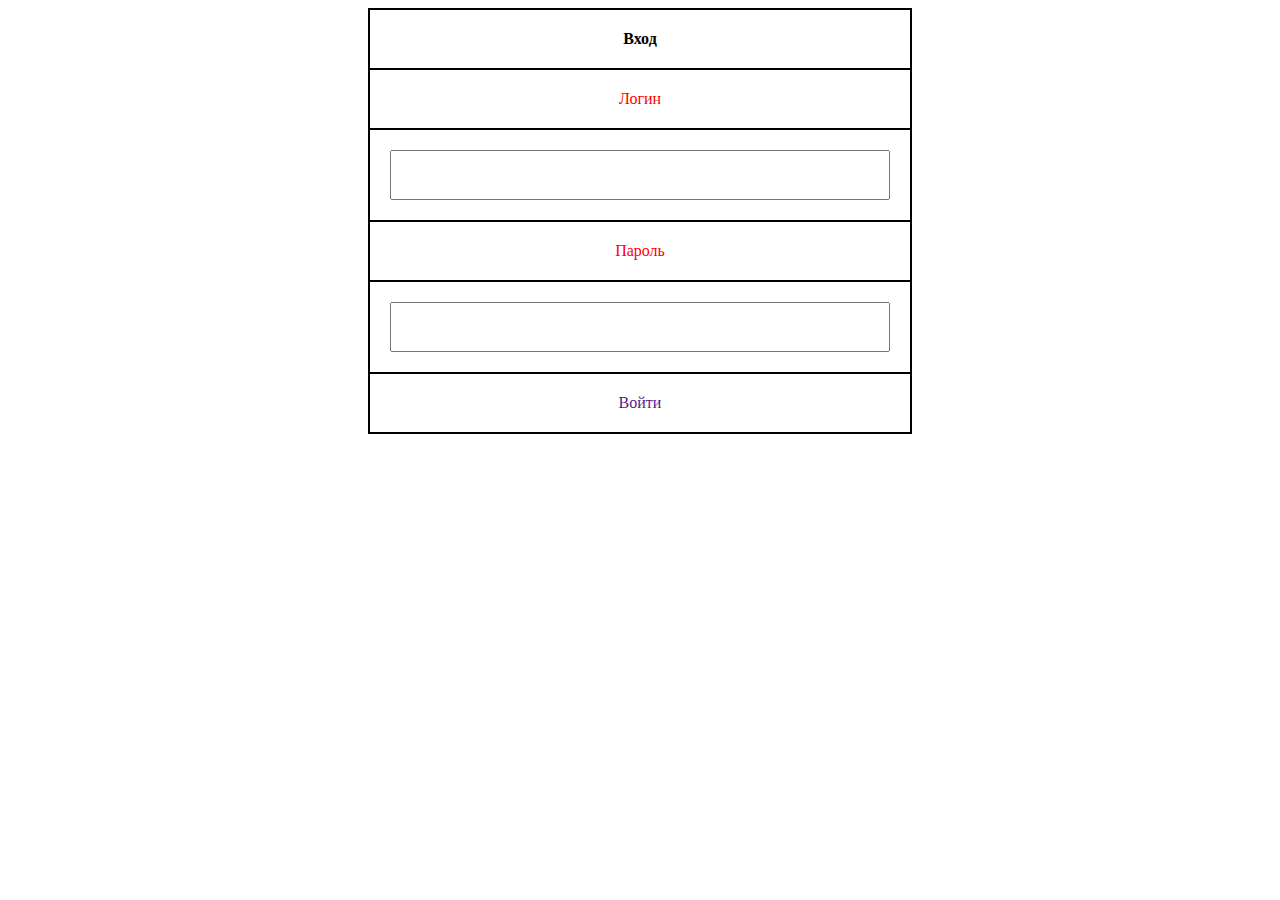
==== sign.html @ 90aacbbf "Create sign.html" ====
<html>
<body>
<table align=center cellpadding=20px class="a" >
 <th >Вход</th>
   <tr>
    <td class="b"> Логин</td>
    
   </tr>
   <tr>
   <td>
   <input type="text">
   </td>
   </tr>
   
   <tr>
   <td class="b">Пароль</td>
   </tr>
   
   <tr>
   <td ><input type="text"></td>
   </tr>
   
   <tr>
   <td>
   <a href="">Войти </a>
   </td>
   </tr>
</table>
</body>
</html>
<style>
table{background:white}
.a{border:2px solid black; border-collapse:collapse;text-align:center;width:500;border-spacing: 20 px}
td{border:2px solid black}
a{text-decoration:none}
td.b{color:red}
input{width:500px; height:50px}
body{background:url(http://www.cruzo.net/user/images/k/ecc3ecf42c75db1ffce5d06cbe95b1e6_644.jpg)}
</style>
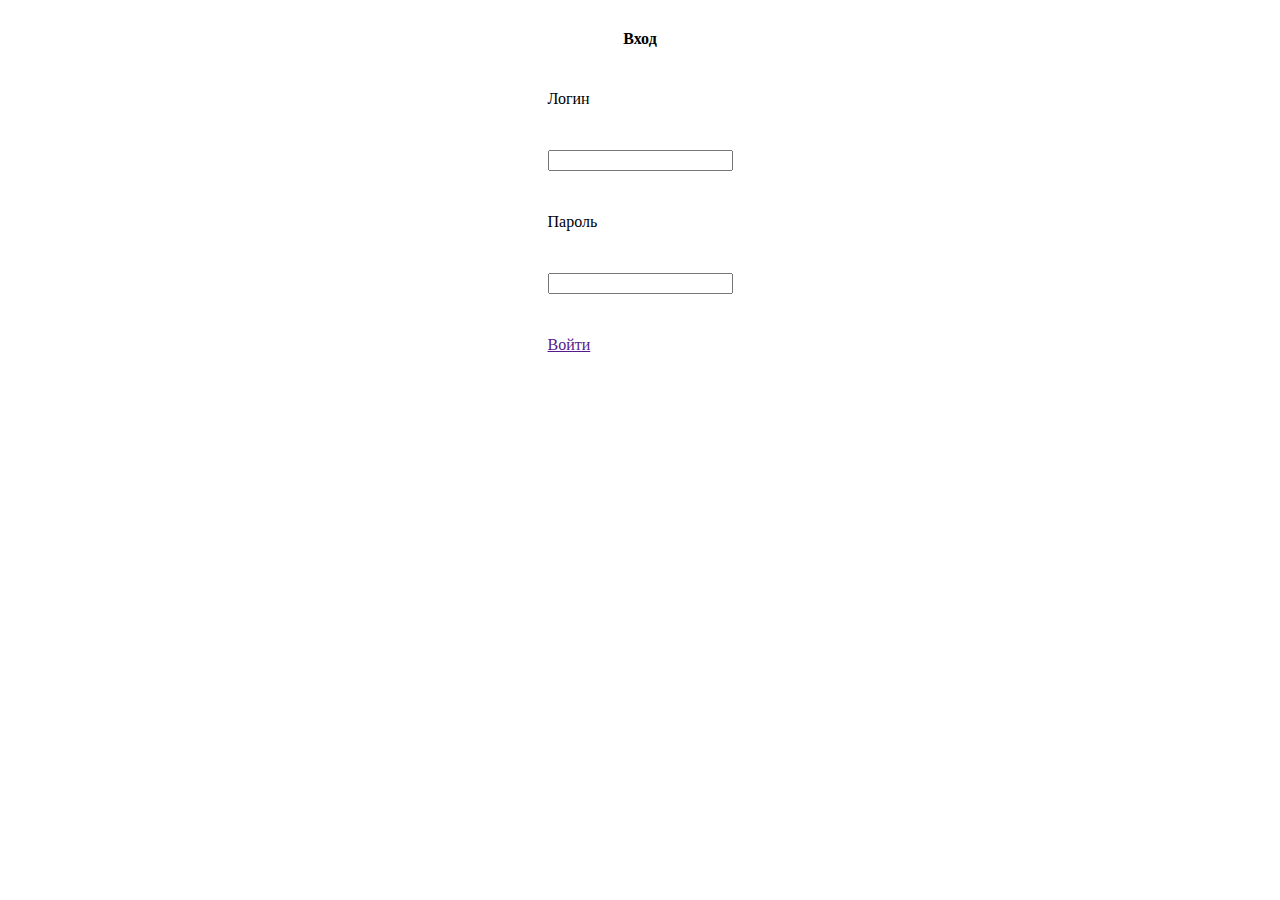
==== commit e66f1913: "Update sign.html" ====
--- a/sign.html
+++ b/sign.html
@@ -28,12 +28,4 @@
 </table>
 </body>
 </html>
-<style>
-table{background:white}
-.a{border:2px solid black; border-collapse:collapse;text-align:center;width:500;border-spacing: 20 px}
-td{border:2px solid black}
-a{text-decoration:none}
-td.b{color:red}
-input{width:500px; height:50px}
-body{background:url(http://www.cruzo.net/user/images/k/ecc3ecf42c75db1ffce5d06cbe95b1e6_644.jpg)}
-</style>
+
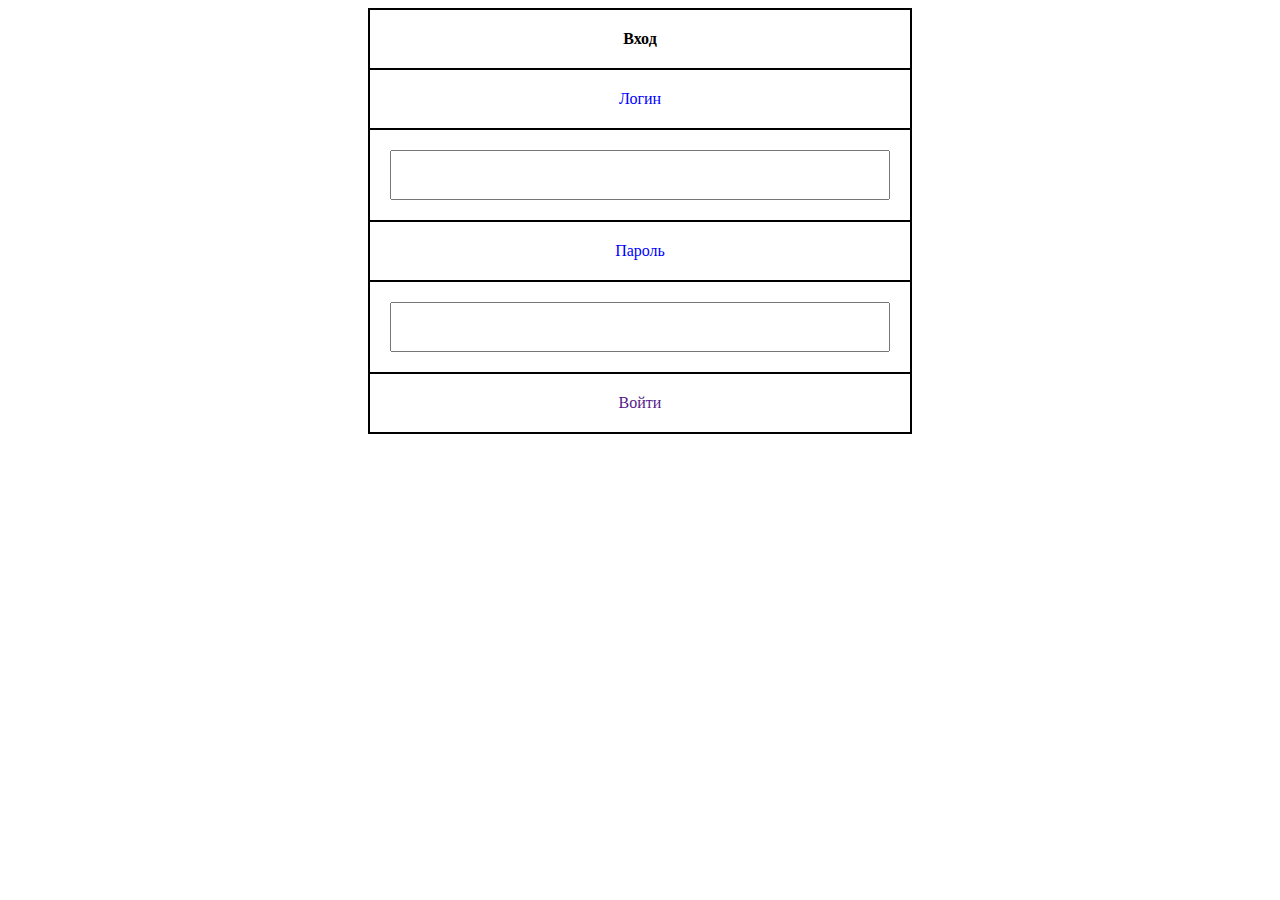
==== commit d9e0eebc: "Update sign.html" ====
--- a/sign.html
+++ b/sign.html
@@ -1,4 +1,7 @@
 <html>
+ <head> <title>Сайт</title> 
+		<link rel="stylesheet" href="style.css"/>
+	</head>
 <body>
 <table align=center cellpadding=20px class="a" >
  <th >Вход</th>
--- a/style.css
+++ b/style.css
@@ -0,0 +1,22 @@
+<style>
+
+.b{background:grey;
+	padding:20px}
+nav a{padding:70px;text-decoration:none;color:white}
+a:hover{color:red}
+.a img{width:20px}
+.sign{border-radius:15px;
+         background:green;
+         padding:12px;}
+main img{width:20 px}
+p{font-size:15px}
+body{background:url("https://ethnomir.ru/upload/medialibrary/4c1/nevsky.jpg" no-repeat)}
+table{background:white}
+.a{border:2px solid black; border-collapse:collapse;text-align:center;width:500;border-spacing: 20 px}
+td{border:2px solid black}
+a{text-decoration:none}
+td.b{color:blue}
+input{width:500px; height:50px}
+body{background:url(http://www.cruzo.net/user/images/k/ecc3ecf42c75db1ffce5d06cbe95b1e6_644.jpg)}
+</style>
+
